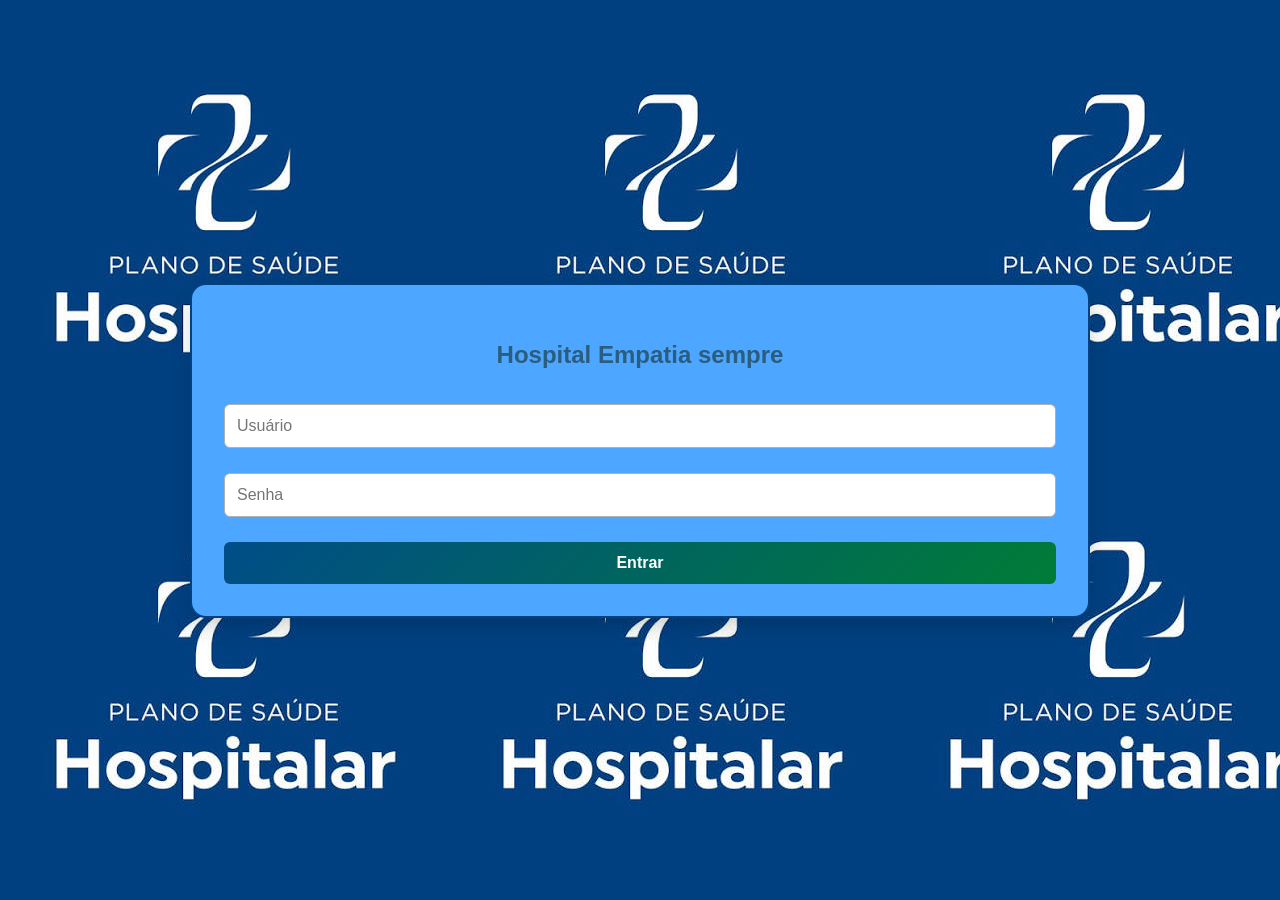
==== frontend/index.html @ 3ac33ad6 "Add files via upload" ====
<!DOCTYPE html>
<html>
<head>
<link rel="stylesheet" href="css/style.css">
</head>
<body>
<div class="container">
  <img src="images.jpg" alt="">
  <h2>Hospital Empatia sempre</h2>
  <input id="usuario" placeholder="Usuário">
  <input id="senha" type="password" placeholder="Senha">
  <button onclick="login()">Entrar</button>
</div>

<script>
function login() {
  fetch("http://localhost:3000/login", {
    method: "POST",
    headers: {"Content-Type": "application/json"},
    body: JSON.stringify({
      usuario: usuario.value,
      senha: senha.value
    })
  })
  .then(r => r.json())
  .then(data => {
    if(data.tipo === "triagem") location.href = "triagem.html";
    if(data.tipo === "medico") location.href = "medico.html";
    if(data.tipo === "atendimento") location.href = "atendimento.html";
  });
}
</script>
</body>
</html>
---- frontend/css/style.css ----
body{
  font-family: Arial;
  background:#f4f6f9;
  margin:0;
}

.container{
  width:90%;
  max-width:900px;
  margin:20px auto;
  background:white;
  padding:20px;
  border-radius:12px;
  box-shadow:0 5px 20px rgba(0,0,0,0.1);
}

input,
select,
textarea,
button{
  width:100%;
  padding:12px;
  margin-top:10px;
  border-radius:8px;
  border:1px solid #ccc;
  font-size:16px;
}

textarea{
  min-height:100px;
  resize:none;
}

button{
  background:#3498db;
  color:white;
  border:none;
  cursor:pointer;
}

button:hover{
  background:#2980b9;
}

.card{
  border:1px solid #ddd;
  padding:15px;
  margin:15px 0;
  border-radius:10px;
  background:white;
  box-shadow:0 2px 8px rgba(0,0,0,0.08);
}

.verde{
  background:#43fc90;
  color:rgb(30, 159, 1);
  padding:3px 7px;
  border-radius:6px;
}

.amarelo{
  background:#ffe374;
  color:rgb(216, 201, 0);
  padding:3px 7px;
  border-radius:6px;
}

.vermelho{
  background:#f68a7e;
  color:rgb(156, 0, 0);
  padding:3px 7px;
  border-radius:6px;
}
*{
    margin: 0;
    padding: 0;
    box-sizing: border-box;
    font-family: Arial, Helvetica, sans-serif;
}

* {
    margin: 0;
    padding: 0;
    box-sizing: border-box;
    font-family: Arial, Helvetica, sans-serif;
}

/* Fundo da página */
body {
    height: 100vh;
    display: flex;
    justify-content: center;
    align-items: center;
    background: linear-gradient(135deg, #7ec8ff, #9ff5c4);
    background-image: url("images.jpg");
}

/* Caixa central */
.container {
    width: 100%;
    padding: 32px;
    background: #4da6ff;
    border: 2px solid #004181;
    border-radius: 16px;
    box-shadow: 0 10px 25px -5px rgba(0, 0, 0, 0.2);
    text-align: center;
    margin: 20px;
}

/* Imagem */
.container img {
    width: 120px;
    margin-bottom: 20px;
}

/* Título */
.container h2 {
    color: #2b5d7f;
    margin-bottom: 25px;
}

/* Campos de entrada */
.container input {
    width: 100%;
    padding: 12px;
    margin-bottom: 15px;
    border: 1px solid #b0b0b0;
    border-radius: 6px;
    font-size: 16px;
    outline: none;
    transition: 0.3s;
}

.container input:focus {
    border-color: #4da6ff;
    box-shadow: 0 0 5px rgba(77, 166, 255, 0.5);
}

/* Botão */
.container button {
    width: 100%;
    padding: 12px;
    border: none;
    border-radius: 6px;
     background: linear-gradient(135deg, #004d88, #007c36);
    color: white;
    font-size: 16px;
    font-weight: bold;
    cursor: pointer;
    transition: 0.3s;

}

.container button:hover {
    background: linear-gradient(135deg, #7ec8ff, #9ff5c4);
}
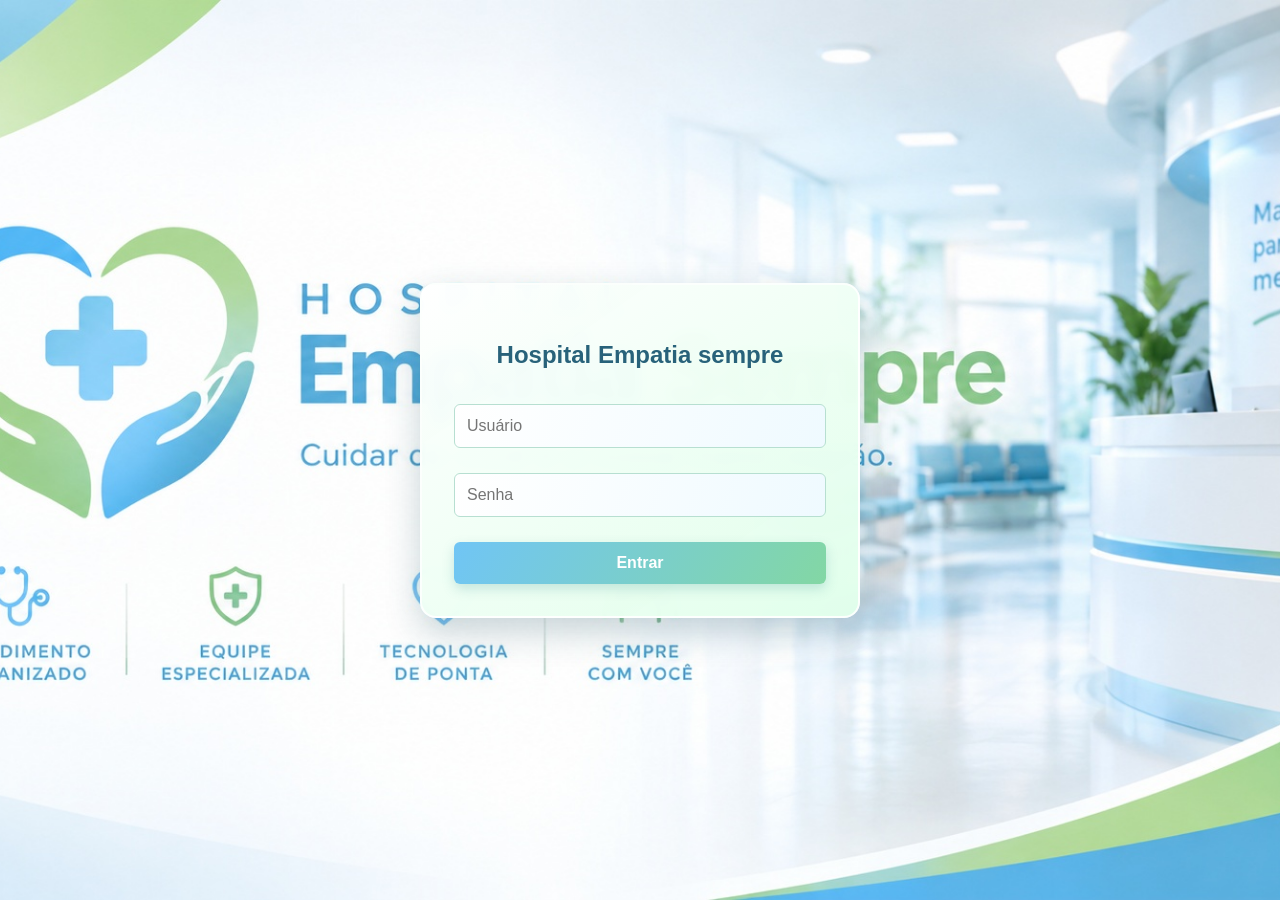
==== commit 12863f0e: "commit changes" ====
--- a/frontend/index.html
+++ b/frontend/index.html
@@ -3,9 +3,9 @@
 <head>
 <link rel="stylesheet" href="css/style.css">
 </head>
-<body>
-<div class="container">
-  <img src="images.jpg" alt="">
+<body class="login-page">
+<div class="container login-container">
+  <img src="" alt="">
   <h2>Hospital Empatia sempre</h2>
   <input id="usuario" placeholder="Usuário">
   <input id="senha" type="password" placeholder="Senha">
@@ -14,7 +14,7 @@
 
 <script>
 function login() {
-  fetch("http://localhost:3000/login", {
+  fetch("/login", {
     method: "POST",
     headers: {"Content-Type": "application/json"},
     body: JSON.stringify({
@@ -29,6 +29,14 @@
     if(data.tipo === "atendimento") location.href = "atendimento.html";
   });
 }
+
+// Atalho secreto: Ctrl + Alt + A redirecona para admin.html
+window.addEventListener("keydown", function(e) {
+  if (e.ctrlKey && e.altKey && (e.key === "a" || e.key === "A")) {
+    e.preventDefault();
+    window.location.href = "admin.html";
+  }
+});
 </script>
 </body>
-</html>+</html>
--- a/frontend/css/style.css
+++ b/frontend/css/style.css
@@ -1,6 +1,10 @@
 body{
   font-family: Arial;
-  background:#f4f6f9;
+  background-image: url("hospital_empatia_sempre.jpg");
+  background-repeat: no-repeat;
+  background-position: center center;
+  background-attachment: fixed;
+  background-size: cover;
   margin:0;
 }
 
@@ -86,72 +90,75 @@
 }
 
 /* Fundo da página */
-body {
+.login-page {
     height: 100vh;
     display: flex;
     justify-content: center;
     align-items: center;
-    background: linear-gradient(135deg, #7ec8ff, #9ff5c4);
-    background-image: url("images.jpg");
+    padding: 20px;
 }
 
 /* Caixa central */
-.container {
-    width: 100%;
+.login-container {
+    width: min(100%, 440px);
     padding: 32px;
-    background: #4da6ff;
-    border: 2px solid #004181;
+    background: linear-gradient(145deg, rgba(255, 255, 255, 0.97), rgba(224, 255, 234, 0.96));
+    border: 2px solid rgba(255, 255, 255, 0.85);
     border-radius: 16px;
-    box-shadow: 0 10px 25px -5px rgba(0, 0, 0, 0.2);
+    box-shadow: 0 14px 35px rgba(24, 76, 91, 0.24);
     text-align: center;
-    margin: 20px;
+    backdrop-filter: blur(8px);
 }
 
 /* Imagem */
-.container img {
+.login-container img {
     width: 120px;
     margin-bottom: 20px;
 }
 
 /* Título */
-.container h2 {
-    color: #2b5d7f;
+.login-container h2 {
+    color: #28627a;
     margin-bottom: 25px;
 }
 
 /* Campos de entrada */
-.container input {
+.login-container input {
     width: 100%;
     padding: 12px;
     margin-bottom: 15px;
-    border: 1px solid #b0b0b0;
+    border: 1px solid #b7dfd1;
     border-radius: 6px;
     font-size: 16px;
     outline: none;
-    transition: 0.3s;
+    color: #285568;
+    background: linear-gradient(110deg, #ffffff, #effaff);
+    transition: border-color 0.3s, box-shadow 0.3s, background 0.3s;
 }
 
-.container input:focus {
-    border-color: #4da6ff;
-    box-shadow: 0 0 5px rgba(77, 166, 255, 0.5);
+.login-container input:focus {
+    border-color: #70c9a0;
+    background: linear-gradient(110deg, #ffffff, #e9fff0);
+    box-shadow: 0 0 0 3px rgba(112, 201, 160, 0.2);
 }
 
 /* Botão */
-.container button {
+.login-container button {
     width: 100%;
     padding: 12px;
     border: none;
     border-radius: 6px;
-     background: linear-gradient(135deg, #004d88, #007c36);
+    background: linear-gradient(120deg, #70c5f5, #83d7a4);
     color: white;
     font-size: 16px;
     font-weight: bold;
     cursor: pointer;
-    transition: 0.3s;
-
+    box-shadow: 0 5px 12px rgba(66, 157, 150, 0.25);
+    transition: background 0.3s, box-shadow 0.3s, transform 0.3s;
 }
 
-.container button:hover {
-    background: linear-gradient(135deg, #7ec8ff, #9ff5c4);
+.login-container button:hover {
+    background: linear-gradient(120deg, #5bb4eb, #6fc991);
+    box-shadow: 0 7px 16px rgba(66, 157, 150, 0.35);
+    transform: translateY(-1px);
 }
-
